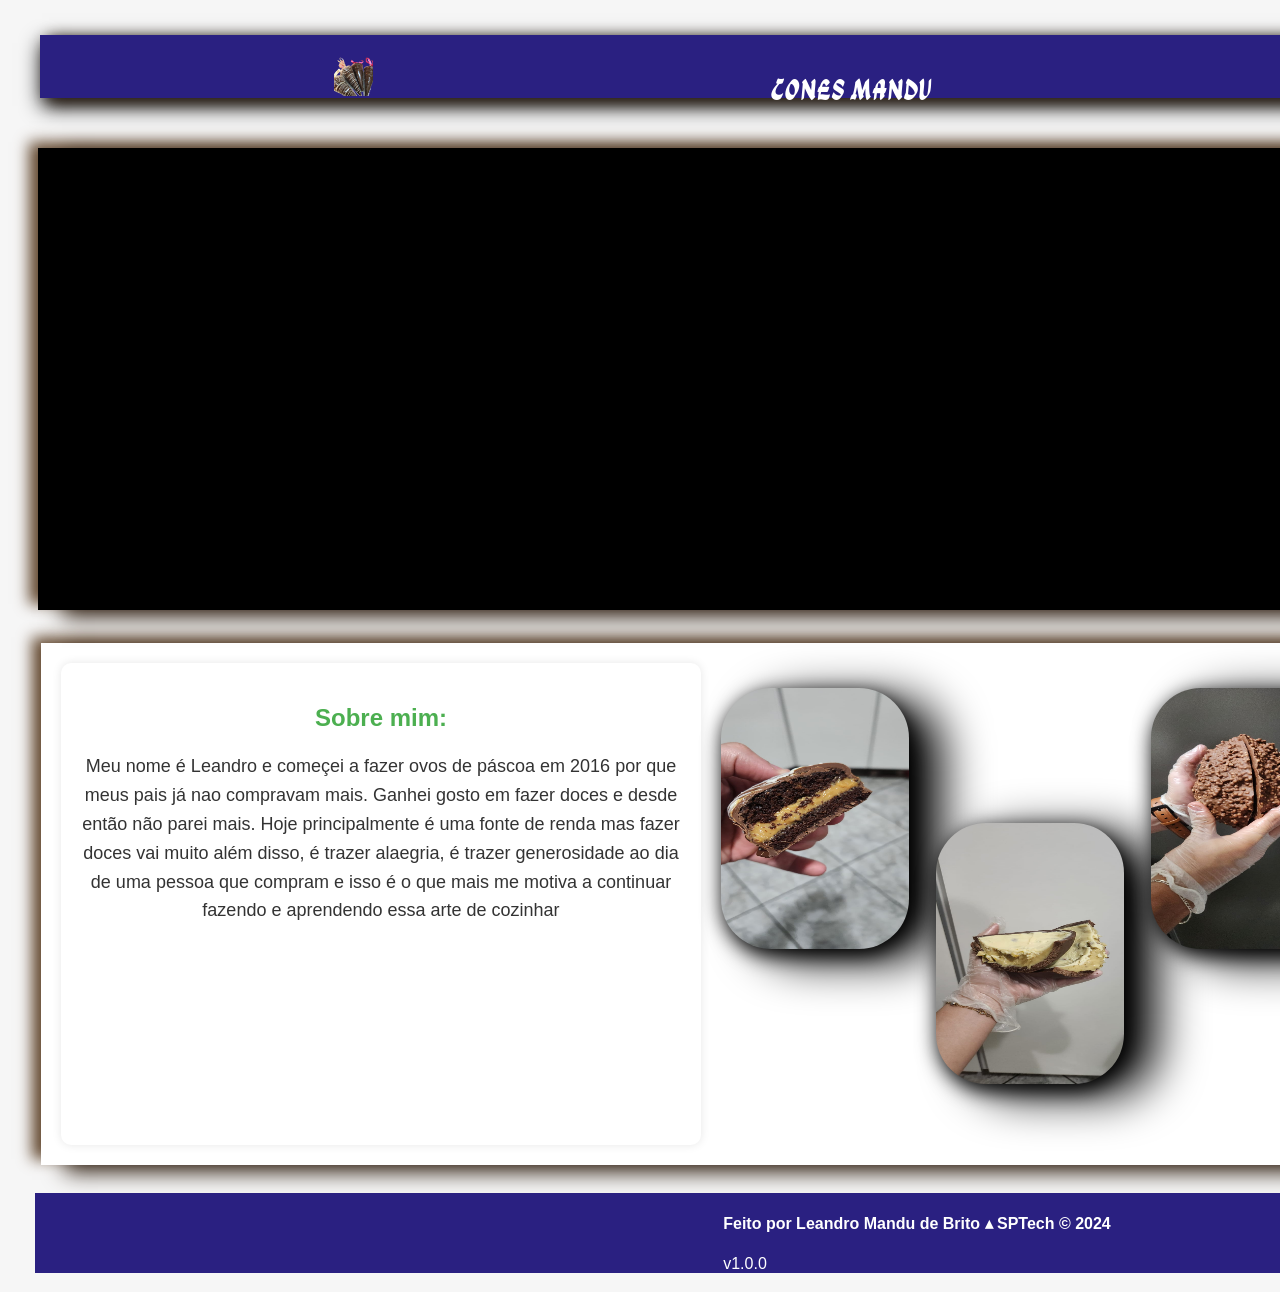
==== web-data-viz-DOMEUSITE/public/index.html @ b82e2756 "adicionando o trabalho em uma nova pasta" ====
<!DOCTYPE html>
<html lang="en">

<head>
    <meta charset="UTF-8">
    <meta name="viewport" content="width=device-width, initial-scale=1.0">
    <title>Home</title>
    <link rel="icon" href="./assets/Fotos/coneVirado.png" type="image/x-icon" />
    <link rel="stylesheet" href="./css/home.css">
    <link rel="preconnect" href="https://fonts.googleapis.com">
    <link rel="preconnect" href="https://fonts.gstatic.com" crossorigin>
    <link href="https://fonts.googleapis.com/css2?family=Ga+Maamli&display=swap" rel="stylesheet">
</head>

<body>

    <header id="header">
        <div class="container">
            <div class="conteudo">
                <button onclick="ir_para_colabora()" class="botao2">Colabore</button>
                <button onclick="ir_para_login()" class="botao2">Login</button>
                <button onclick="ir_para_cadastro()" class="botao2">Cadastre-se</button>
                <span class="nome_site">Cones Mandu</span>
                <div class="foto_logo"><img src="./assets/Fotos/foto de cones.png" alt=""></div>
            </div>
        </div>
    </header>

    <div class="video-container">
        <video autoplay loop muted>
            <source src="./assets/Fotos/video chocolate.mp4" type="video/mp4">
        </video>
    </div>

    <div class="centro">
        <div class="container">
            <div class="sub-container">
                    <div class="conteudo_centro">
                            <h1>Sobre mim:<br></h1>
                            Meu nome é Leandro e começei a fazer ovos de páscoa em 2016 por que meus pais já nao compravam
                            mais.
                            Ganhei gosto em fazer doces e desde então não parei mais.
                            Hoje principalmente é uma fonte de renda mas fazer doces vai muito além disso, é trazer
                            alaegria, é trazer generosidade ao dia de uma pessoa que compram
                            e isso é o que mais me motiva a continuar fazendo e aprendendo essa arte de cozinhar
                        </div>
                        <img src="./assets/Fotos/IMG-20241020-WA0044.jpg" class="img" alt="">
                        <img src="./assets/Fotos/IMG-20241115-WA0018.jpg" class="img_2 "alt="">
                        <img src="./assets/Fotos/IMG-20241115-WA0019.jpg" class="img" alt="">
                        <img src="./assets/Fotos/IMG-20241115-WA0020.jpg" class="img_2" alt="">
                        <img src="./assets/Fotos/Fotos do meu cone.png" class="img" alt="">
                        
                    </div>
                </div>
    </div>



    <div class="footer">
        <div class="container">
            <h4>Feito por Leandro Mandu de Brito &blacktriangle; SPTech &copy; 2024</h4>
            <span class="version">v1.0.0</span>
        </div>
    </div>

</body>

</html>

<script>
    function ir_para_colabora() {
        window.location.href = "./doacao.html";
    }
    function ir_para_login() {
        window.location.href = "./login.html";
    }
    function ir_para_cadastro() {
        window.location.href = "./cadastro.html";
    } 
</script>
---- web-data-viz-DOMEUSITE/public/css/home.css ----
body{
    font-family: Arial, Helvetica, sans-serif;
    height: 100%;
    width: 100%;
    background-color: #f6f6f6;
    
}

header{
    padding: 30px;
    margin: 20px;
    /* background-color: rgb(20, 12, 136); */
    width: 190vh;
    margin-top: -3vb;
    
}

header .container{
    display: flex;
    flex-direction: row;
    justify-content: end;
    height: 7vb;
    background-color: #2a2081;
    margin-top: 24px;
    width: 195.5vh;
    margin-left: -2vh;
    box-shadow: 9px 3px 14px #342518, 2px 8px 20px; 
}

.foto_logo {
    width: 20vh;
    display: flex;
    height: 3vw;
    position: relative;
    left: -121vh;
    top: -11.2ch;
}

.nome_site {
    width: 21vh;
    display: flex;
    font-family: "Ga Maamli", sans-serif;
    font-size: 30px;
    font-style: normal;
    position: relative;
    color: #ffffff;
    margin-left: -51vw;
    top: -5.5vh;
}

.botao2 {
    margin: 10px;
    position: relative;
    bottom: 0vh;
    right: 8vh;
    margin-top: 10px;
    width: 8vw;
    padding: 14px;
    border: none;
    color: black;
    font-size: 16px;
    cursor: pointer;
    border-radius: 50px;
    background: #ffffff;
    box-shadow: inset 20px 20px 60px #dacec4, inset -20px -20px 60px #bbb3ad;
}

button:hover { 
    background-color: #45a049; /* Cor de fundo ao passar o mouse */ 
} 

button:active { 
    background-color: #3e8e41; /* Cor de fundo ao clicar */
     box-shadow: 0 5px #666666; /* Sombra ao clicar */ 
     transform: translateY(4px); /* Efeito de pressão ao clicar */
}


.video-container {
    width: 100%;
    max-width: 196vh;
    height: 462px;
    position: relative;
    overflow: hidden;
    background-color: black;
    left: 30px;
    box-shadow: 24px 7px 21px #342518, -9px -6px 14px #644930;
}

.video-container video {
     width: 100%; 
     height: 100%; 
     object-fit: cover; /* Ajusta o vídeo para cobrir toda a área do contêiner */ 
     position: absolute; 
     top: 50%; 
     left: 50%; 
     transform: translate(-50%, -50%); 
    }


    .centro .container{
        height:100px;
        /* background-color: red; */
        
    }
    
    .centro .container .sub-container{
        display: flex;
        justify-content:space-between;
        background-color: white;
        width: 195vh;
        height: 58vb;
        margin: 33px;
        align-self: last baseline;
        box-shadow: 24px 7px 21px #342518, -9px -6px 14px #644930;
        border-color: #ffffff solid;
    }
    
    .img{
        display: flex;
        position: relative;
        top: 5vh;
        right: 3vh;
        height: 50%;
        width: 188px;
        border-radius: 50px;
        background: #000000;
        box-shadow: 33px 11px 47px #000000, 2px 6px 20px #000000;
    }

    .img_2{
        display: flex;
        position: relative;
        top: 20vh;
        right: 3vh;
        height: 50%;
        width: 188px;
        border-radius: 50px;
        background: #000000;
        box-shadow: 33px 11px 47px #000000, 2px 6px 20px #000000;
    }
    
    .conteudo_centro {
         background-color: #fff; 
         padding: 20px; 
         margin: 20px; 
         border-radius: 10px; 
         box-shadow: 0 0 10px rgba(0, 0, 0, 0.1);
          max-width: 600px; 
          text-align: center; 
          line-height: 1.6; 
          font-size: 18px; 
          color: #333; 
        } 
        
        .conteudo_centro h1 { 
            font-size: 24px; 
            margin-bottom: 15px; 
            color: #4CAF50;
         }



.footer{
    display: flex;
    /* flex-direction: row; */
    
    background-color: #2a2081;
    margin-top: 50vh;
    width: 196vh;
    margin-left: 3vh;
    color: #ffffff;
    justify-content: center;

}
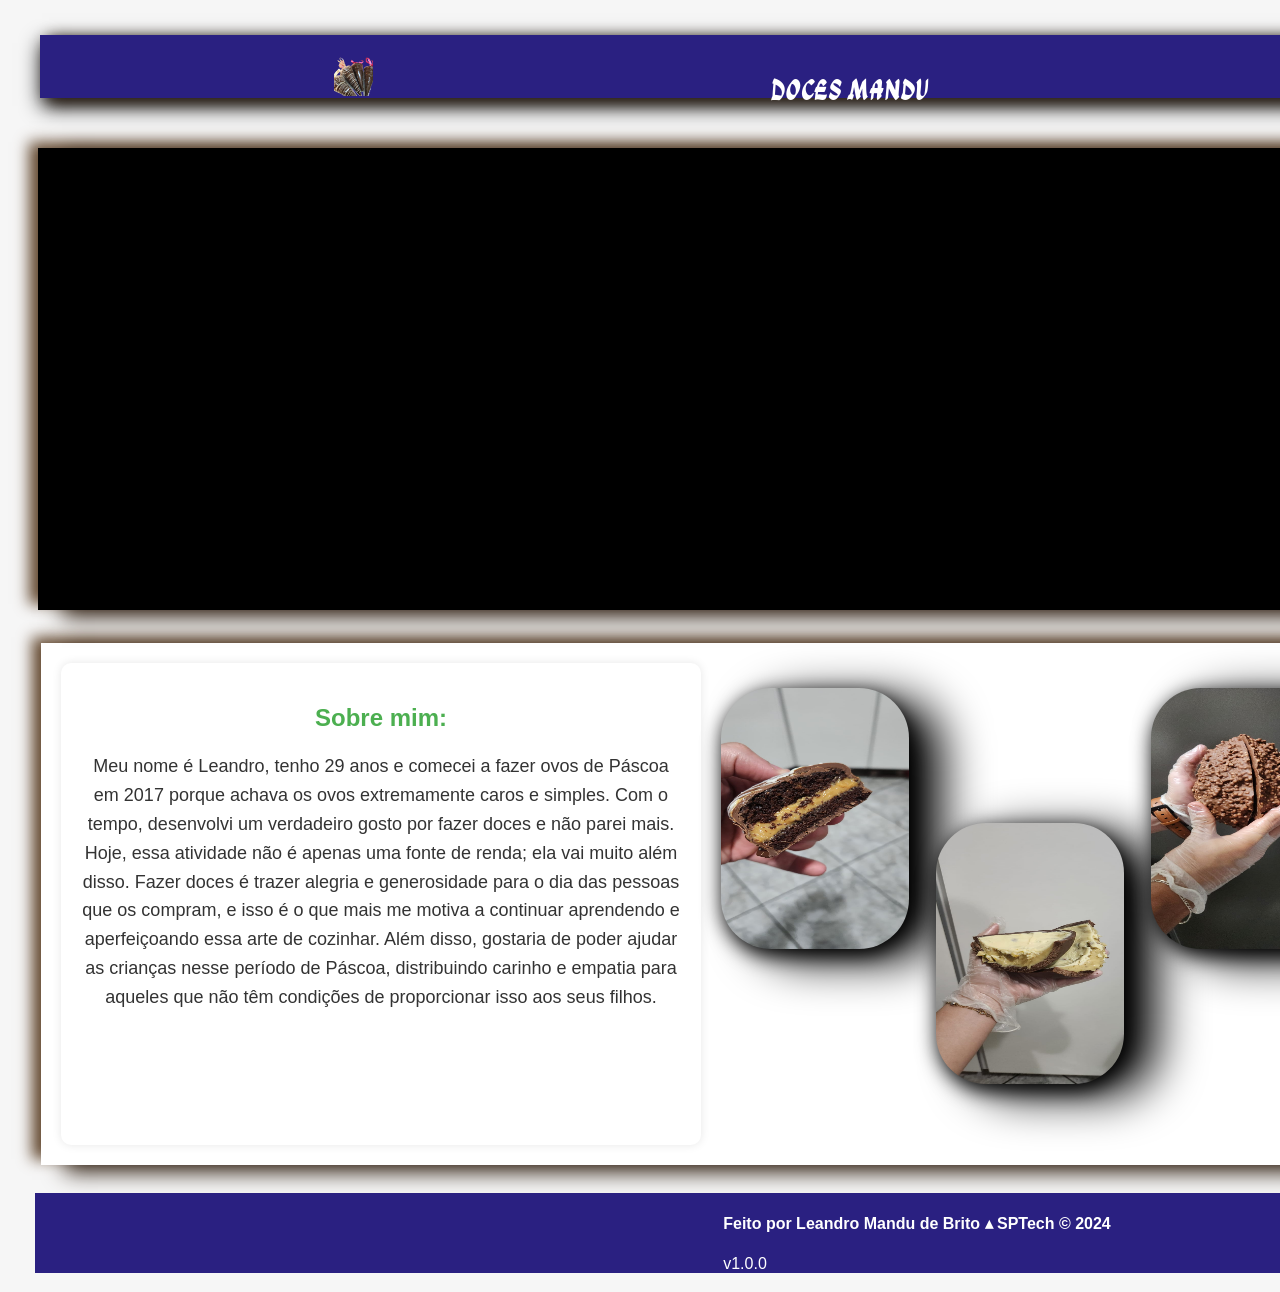
==== commit 9ffbfe8f: "atualizando" ====
--- a/web-data-viz-DOMEUSITE/public/index.html
+++ b/web-data-viz-DOMEUSITE/public/index.html
@@ -20,7 +20,7 @@
                 <button onclick="ir_para_colabora()" class="botao2">Colabore</button>
                 <button onclick="ir_para_login()" class="botao2">Login</button>
                 <button onclick="ir_para_cadastro()" class="botao2">Cadastre-se</button>
-                <span class="nome_site">Cones Mandu</span>
+                <span class="nome_site">Doces Mandu</span>
                 <div class="foto_logo"><img src="./assets/Fotos/foto de cones.png" alt=""></div>
             </div>
         </div>
@@ -37,12 +37,11 @@
             <div class="sub-container">
                     <div class="conteudo_centro">
                             <h1>Sobre mim:<br></h1>
-                            Meu nome é Leandro e começei a fazer ovos de páscoa em 2016 por que meus pais já nao compravam
-                            mais.
-                            Ganhei gosto em fazer doces e desde então não parei mais.
-                            Hoje principalmente é uma fonte de renda mas fazer doces vai muito além disso, é trazer
-                            alaegria, é trazer generosidade ao dia de uma pessoa que compram
-                            e isso é o que mais me motiva a continuar fazendo e aprendendo essa arte de cozinhar
+                            Meu nome é Leandro, tenho 29 anos e comecei a fazer ovos de Páscoa em 2017 porque achava os ovos extremamente caros e simples. Com o tempo, desenvolvi um verdadeiro gosto por fazer doces e não parei mais.
+
+                            Hoje, essa atividade não é apenas uma fonte de renda; ela vai muito além disso. Fazer doces é trazer alegria e generosidade para o dia das pessoas que os compram, e isso é o que mais me motiva a continuar aprendendo e aperfeiçoando essa arte de cozinhar.
+                            
+                            Além disso, gostaria de poder ajudar as crianças nesse período de Páscoa, distribuindo carinho e empatia para aqueles que não têm condições de proporcionar isso aos seus filhos.
                         </div>
                         <img src="./assets/Fotos/IMG-20241020-WA0044.jpg" class="img" alt="">
                         <img src="./assets/Fotos/IMG-20241115-WA0018.jpg" class="img_2 "alt="">
